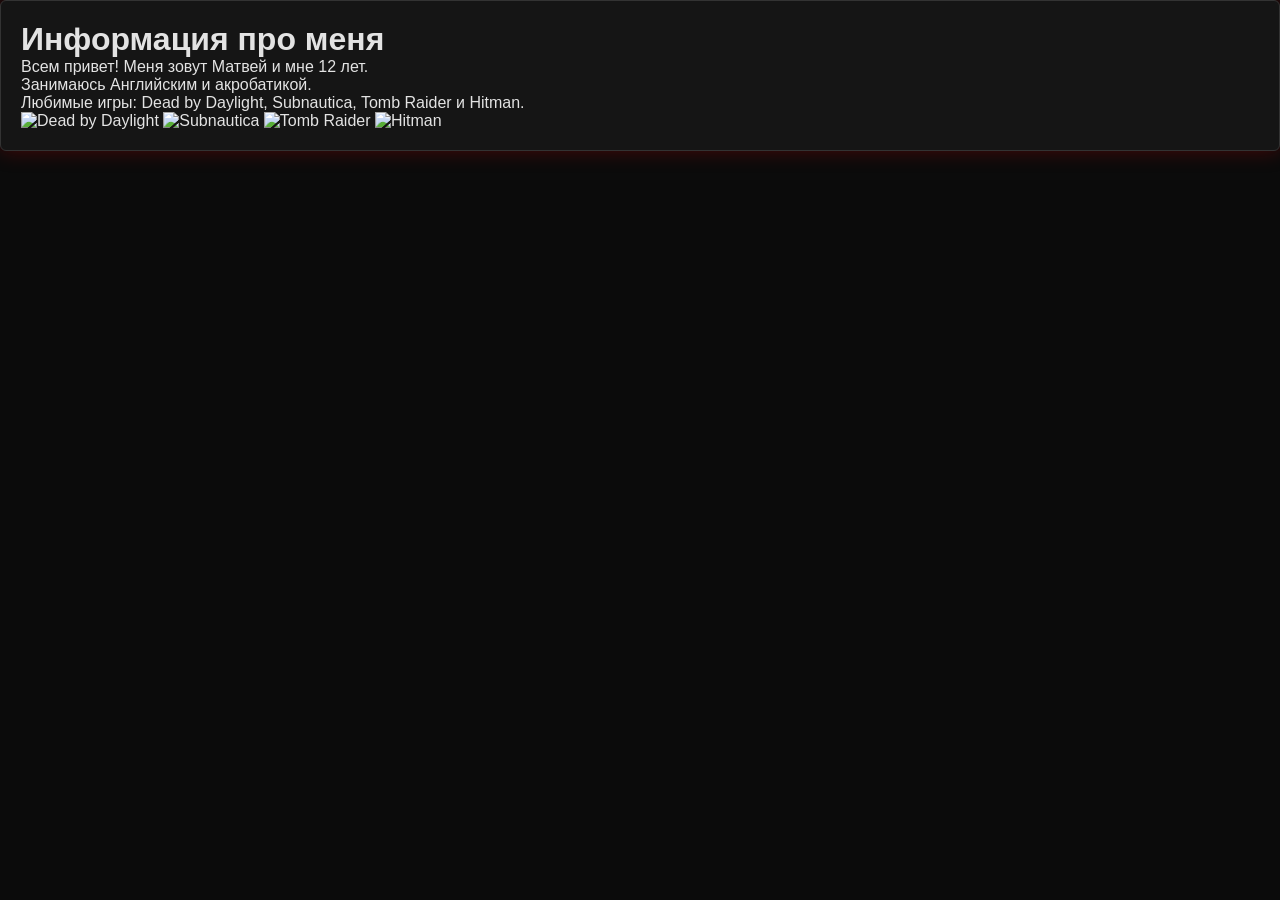
==== index2.html @ 5401f87e "Rename index.2 to index2.html" ====
<!DOCTYPE html>
<html lang="ru">
<head>
<meta charset="UTF-8">
<meta name="viewport" content="width=device-width, initial-scale=1.0">
<link rel="stylesheet" href="style.css">
</head>
<body>
  <div class="card">
    <h1>Информация про меня</h1>
    <p>Всем привет! Меня зовут Матвей и мне 12 лет.</p>
    <p>Занимаюсь Английским и акробатикой.</p>
    <p>Любимые игры: Dead by Daylight, Subnautica, Tomb Raider и Hitman.</p>

    <div class="icons">
      <img src="https://upload.wikimedia.org/wikipedia/en/b/b7/Dead_by_Daylight_Steam_header.jpg" alt="Dead by Daylight">
      <img src="https://www.nintendo.com/eu/media/images/10_share_images/games_15/nintendo_switch_4/H2x1_NSwitch_Subnautica_image1600w.jpg" alt="Subnautica">
      <img src="https://upload.wikimedia.org/wikipedia/ru/0/04/Tomb_Raider_%282013_cover%29.jpg" alt="Tomb Raider">
      <img src="https://play-lh.googleusercontent.com/sZ2vcnPx2dGILYDxX4e6VIFZq1lWdBvekVFSGphJa2Lnreo7ghXsaP11nIKq77Rl775JN6zgf7v9whOmKwpWMoY" alt="Hitman">
    </div>
  </div>
</body>
</html>
---- style.css ----
* {
    margin: 0;
    padding: 0;
    box-sizing: border-box;
}

body {
    background: #0b0b0b;
    color: #f2f2f2;
    font-family: Arial, sans-serif;
}

/* ---------- HEADER ---------- */

header {
    display: flex;
    justify-content: space-between;
    align-items: center;
    padding: 20px 40px;
    background: #111;
    border-bottom: 2px solid #bb1b1b;
}

.logo {
    font-size: 24px;
    font-weight: bold;
    letter-spacing: 2px;
}

nav a {
    margin: 0 15px;
    color: #ddd;
    text-decoration: none;
    font-weight: bold;
}

nav a:hover {
    color: #bb1b1b;
}

/* ---------- HERO BLOCK ---------- */

.hero {
    height: 70vh;
    background: url(https://cdn1.epicgames.com/spt-assets/2b2299be8ae84d679d4dc57c55af1510/dead-by-daylight-1hg3x.jpg) center/cover no-repeat;
    display: flex;
    align-items: center;
    padding-left: 60px;
    position: relative;
}

.hero::after {
    content: "";
    position: absolute;
    inset: 0;
    background: rgba(0,0,0,0.6);
}

.hero-text {
    position: relative;
    z-index: 1;
    max-width: 500px;
}

.hero-text h1 {
    font-size: 48px;
    margin-bottom: 15px;
}

.hero-text p {
    font-size: 18px;
    margin-bottom: 20px;
    color: #ccc;
}

.btn {
    display: inline-block;
    padding: 10px 25px;
    background: #bb1b1b;
    color: #fff;
    text-decoration: none;
    border-radius: 4px;
    font-weight: bold;
}

.btn:hover {
    background: #d92626;
}

/* ---------- CONTENT ---------- */

.content {
    padding: 50px 60px;
}

.content h2 {
    margin-bottom: 30px;
}

.cards {
    display: flex;
    gap: 20px;
}

.cards {
    display: flex;
    gap: 20px;
}

/* Анимация появления */
@keyframes cardAppear {
    0% {
        opacity: 0;
        transform: translateY(20px);
        filter: blur(4px);
    }
    100% {
        opacity: 1;
        transform: translateY(0);
        filter: blur(0);
    }
}

.card {
    position: relative;
    overflow: hidden;
    flex: 1;
    padding: 20px;
    background: #0c0c0c;
    border-radius: 12px;
    border: 2px solid #5a0505; /* тёмно-красная окантовка */
    color: #e3e3e3;

    /* Кровавое свечение */
    box-shadow: 0 0 20px rgba(187, 0, 0, 0.35);

    /* Анимация */
    animation: cardAppear 0.7s ease forwards;
}

.cards {
    display: flex;
    gap: 20px;
}

.card {
    background: #151515;
    border: 1px solid #333;
    padding: 20px;
    border-radius: 6px;
    flex: 1;
    transition: 0.3s;
}

.card:hover {
    transform: translateY(-5px);
    border-color: #bb1b1b;
}


.music iframe {
    border-radius: 12px;
    border: 2px solid #bb1b1b;
    box-shadow: 0 0 15px rgba(187, 27, 27, 0.5);
    overflow: hidden;

footer {
    padding: 20px;
    text-align: center;
    background: #111;
    border-top: 2px solid #bb1b1b;
    margin-top: 40px;
}
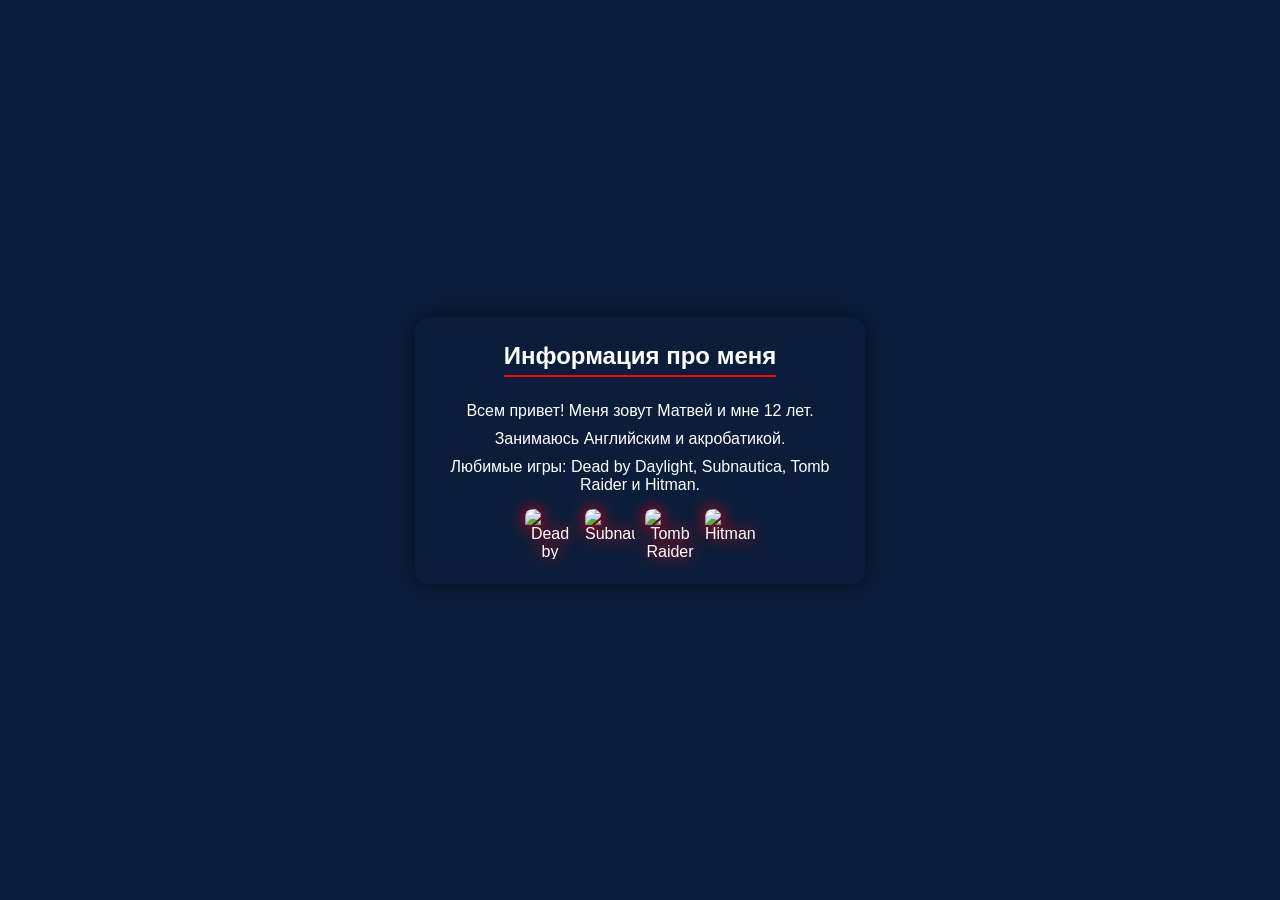
==== commit e8317617: "Add link to style2.css in index2.html" ====
--- a/index2.html
+++ b/index2.html
@@ -3,7 +3,7 @@
 <head>
 <meta charset="UTF-8">
 <meta name="viewport" content="width=device-width, initial-scale=1.0">
-<link rel="stylesheet" href="style.css">
+<link rel="stylesheet" href="style2.css">
 </head>
 <body>
   <div class="card">
--- a/style2.css
+++ b/style2.css
@@ -0,0 +1,52 @@
+body {
+  margin: 0;
+  padding: 0;
+  font-family: Arial, sans-serif;
+  background-color: #0B1D3A;
+  display: flex;
+  justify-content: center;
+  align-items: center;
+  height: 100vh;
+}
+
+.card {
+  background-color: #0B1D3A;
+  color: #ffffff;
+  width: 400px;
+  padding: 25px;
+  border-radius: 15px;
+  box-shadow: 0 0 20px rgba(0,0,0,0.5);
+  text-align: center;
+}
+
+.card h1 {
+  margin: 0 0 15px 0;
+  font-size: 24px;
+  border-bottom: 2px solid #FF0000;
+  display: inline-block;
+  padding-bottom: 5px;
+}
+
+.card p {
+  margin: 10px 0;
+  font-size: 16px;
+}
+
+.icons {
+  margin-top: 15px;
+  display: flex;
+  justify-content: center;
+  gap: 10px;
+}
+
+.icons img {
+  width: 50px;
+  height: 50px;
+  border-radius: 8px;
+  filter: drop-shadow(0 0 8px #FF0000);
+  transition: transform 0.2s;
+}
+
+.icons img:hover {
+  transform: scale(1.1);
+}
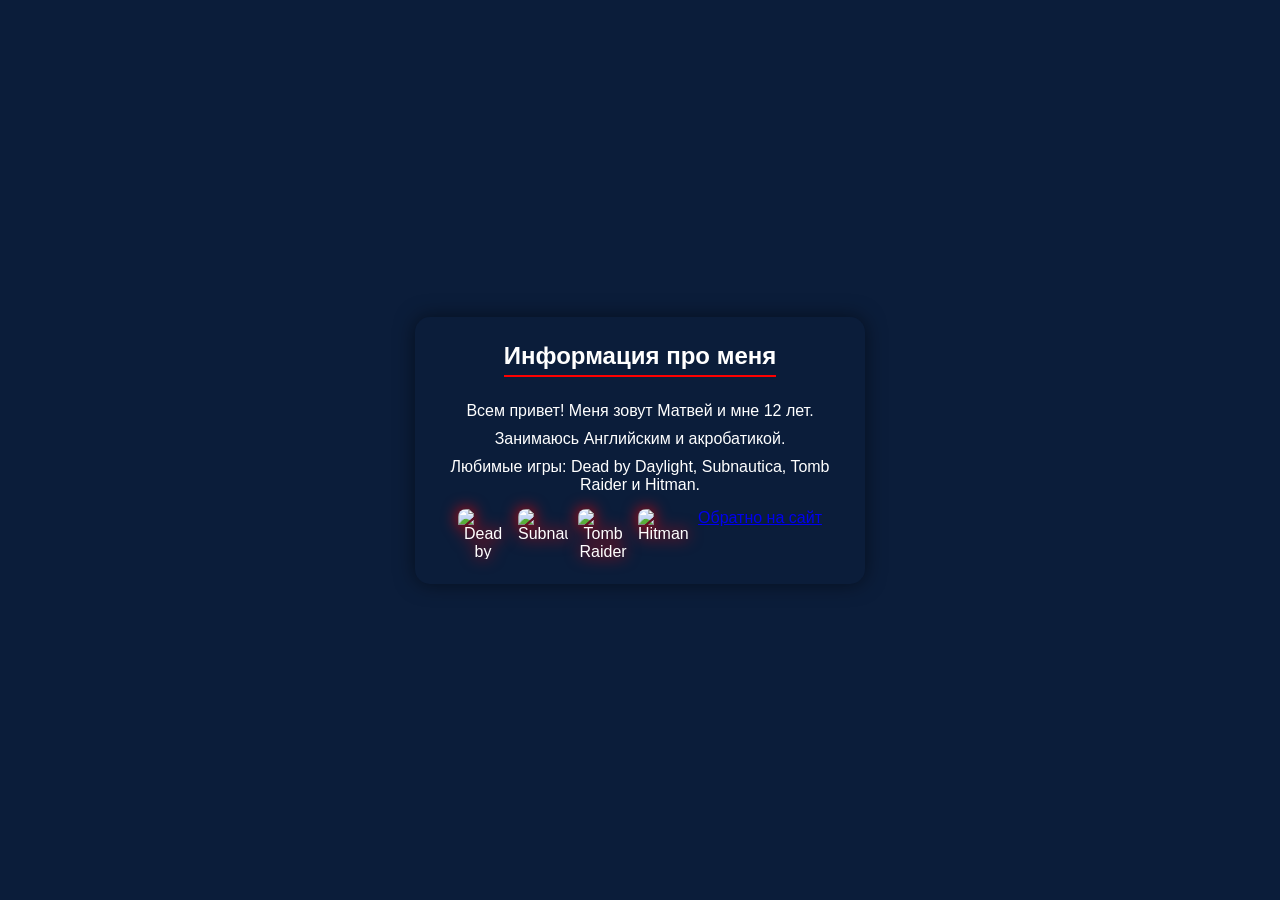
==== commit a32223e4: "Update index2.html" ====
--- a/index2.html
+++ b/index2.html
@@ -17,6 +17,7 @@
       <img src="https://www.nintendo.com/eu/media/images/10_share_images/games_15/nintendo_switch_4/H2x1_NSwitch_Subnautica_image1600w.jpg" alt="Subnautica">
       <img src="https://upload.wikimedia.org/wikipedia/ru/0/04/Tomb_Raider_%282013_cover%29.jpg" alt="Tomb Raider">
       <img src="https://play-lh.googleusercontent.com/sZ2vcnPx2dGILYDxX4e6VIFZq1lWdBvekVFSGphJa2Lnreo7ghXsaP11nIKq77Rl775JN6zgf7v9whOmKwpWMoY" alt="Hitman">
+      <a href="index.html">Обратно на сайт</a>
     </div>
   </div>
 </body>
